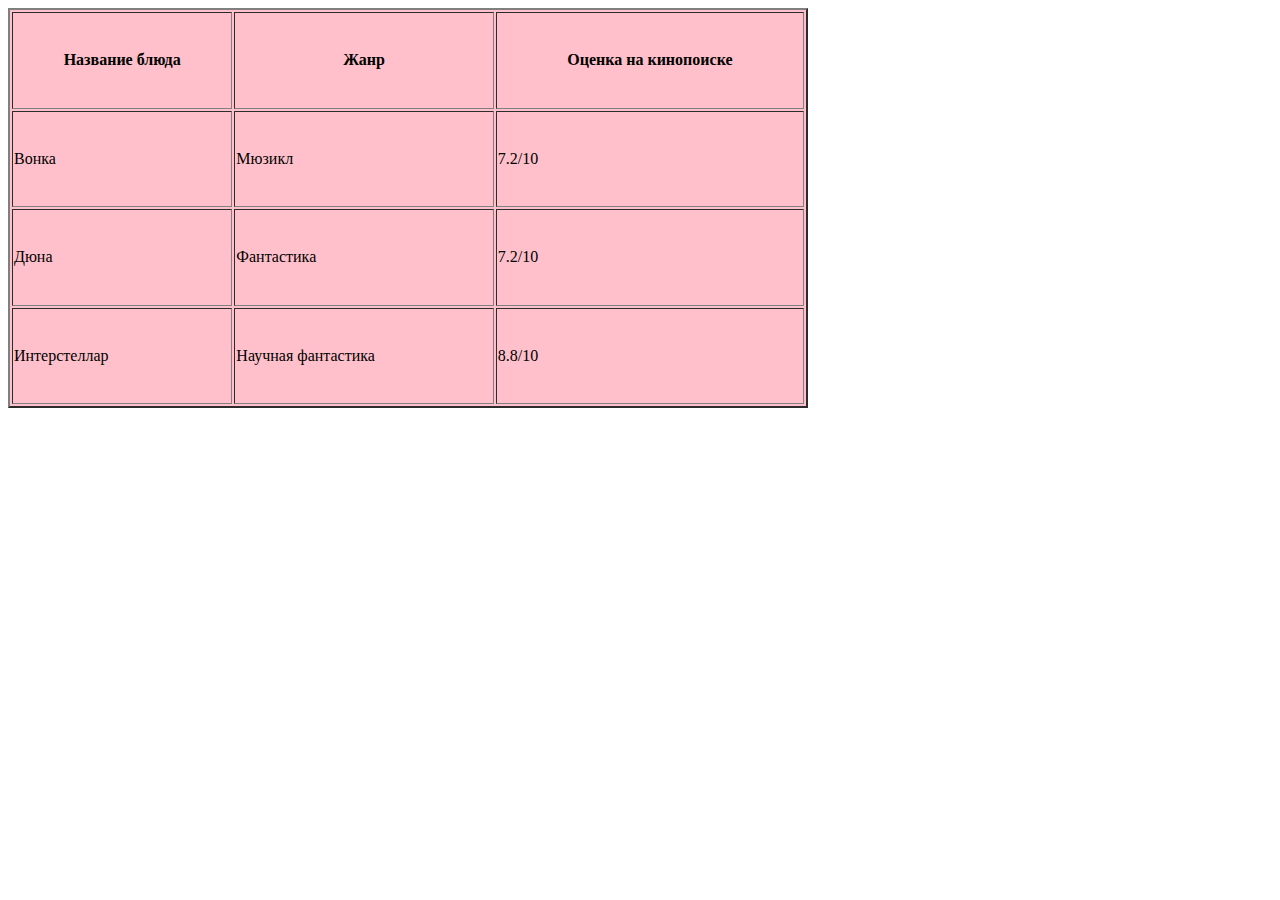
==== main.html @ 7c13e95e "add main.html" ====
<!DOCTYPE html>
<html lang="en">
<head>
    <meta charset="UTF-8">
    <title>Title</title>
</head>
<body>
<table bgcolor="pink" aligh="centre" border="2px" height="400px" width="800px">
	<tr>
		<th>Название блюда</th>
		<th>Жанр</th>
		<th>Оценка на кинопоиске</th>
	</tr>
	<tr>
		<td>Вонка</td>
		<td>Мюзикл</td>
		<td>7.2/10</td>
	</tr>
	<tr>
		<td>Дюна</td>
		<td>Фантастика</td>
		<td>7.2/10</td>
	</tr>
	<tr>
		<td>Интерстеллар</td>
		<td>Научная фантастика</td>
		<td>8.8/10</td>
	</tr>
</table>

</body>
</html>
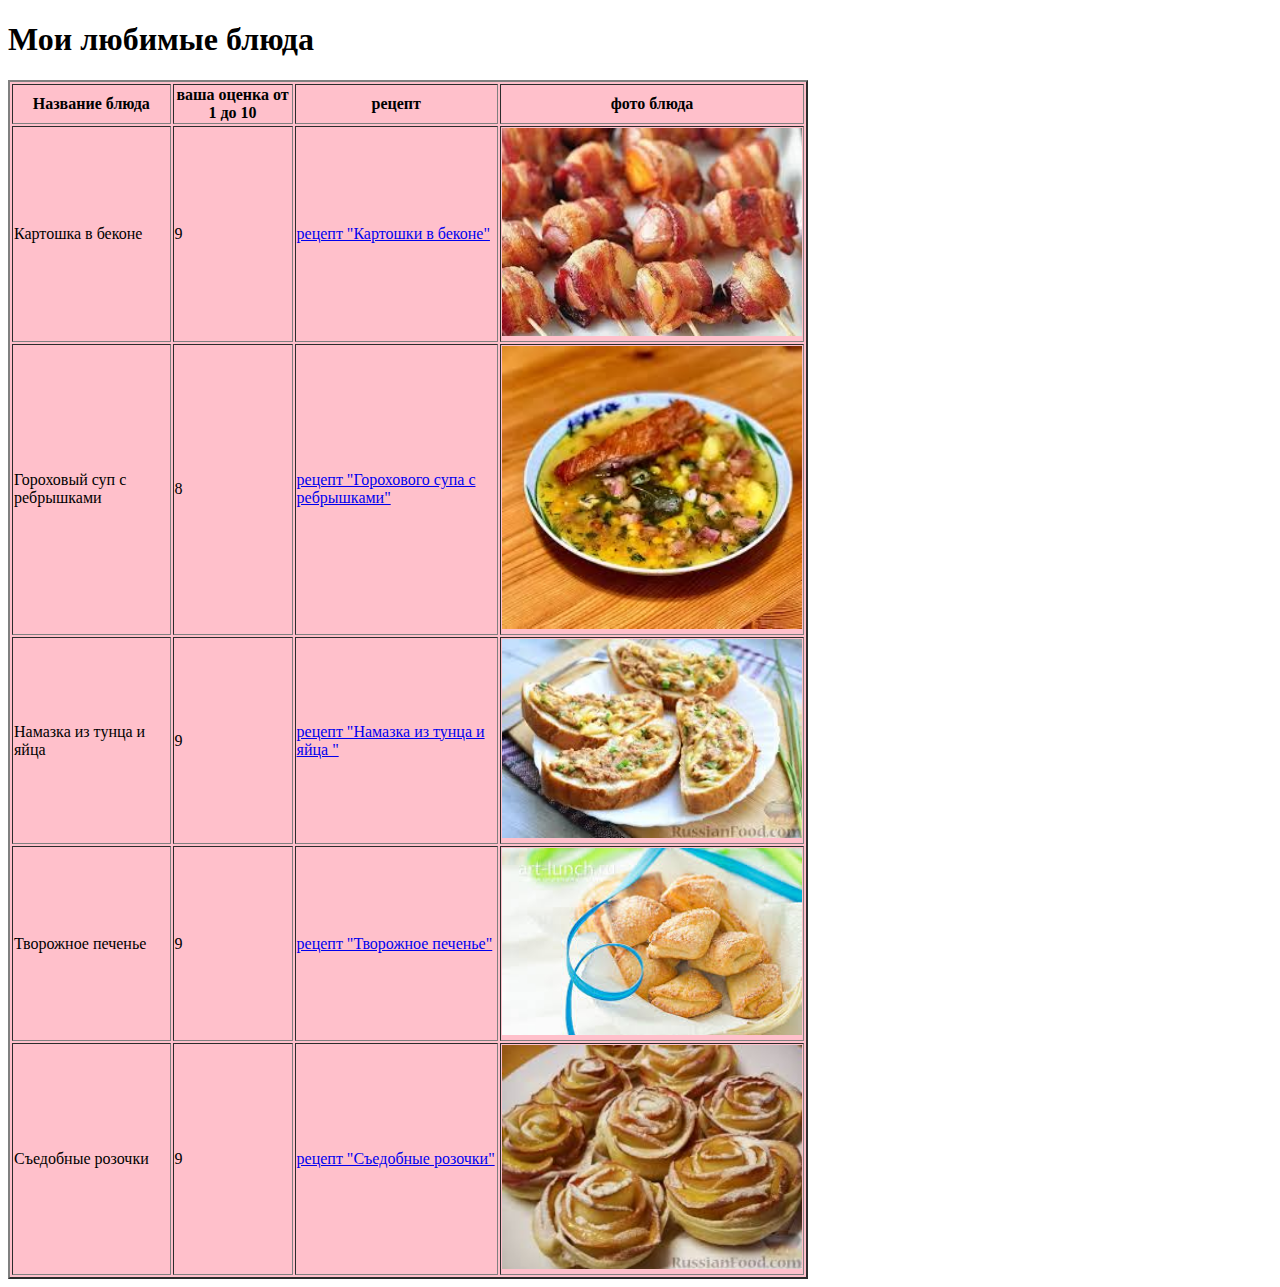
==== commit 352dff5f: "add new main.html" ====
--- a/main.html
+++ b/main.html
@@ -5,26 +5,63 @@
     <title>Title</title>
 </head>
 <body>
+<h1>Мои любимые блюда</h1>
 <table bgcolor="pink" aligh="centre" border="2px" height="400px" width="800px">
 	<tr>
 		<th>Название блюда</th>
-		<th>Жанр</th>
-		<th>Оценка на кинопоиске</th>
+		<th>ваша оценка от 1 до 10</th>
+		<th>рецепт</th>
+		<th>фото блюда</th>
 	</tr>
 	<tr>
-		<td>Вонка</td>
-		<td>Мюзикл</td>
-		<td>7.2/10</td>
+		<td>Картошка в беконе</td>
+		<td>9</td>
+		<td>
+			<a href="https://telegra.ph/Kartoshka-v-bekone-05-25" target="_blank">рецепт "Картошки в беконе"</a>
+		</td>
+		<td>
+			<img src="img/001.jpg" width=300px alt="Картошка в беконе" title="Это Картошка в беконе">
+		</td>
 	</tr>
 	<tr>
-		<td>Дюна</td>
-		<td>Фантастика</td>
-		<td>7.2/10</td>
+		<td>Гороховый суп с ребрышками</td>
+		<td>8</td>
+		<td>
+			<a href="https://telegra.ph/Gorohovyj-sup-s-rebryshkami-05-25" target="_blank">рецепт "Горохового супа с ребрышками"</a>
+		</td>
+		<td>
+			<img src="img/002.jpg" width=300px alt="КГороховый суп с ребрышками" title="Это Гороховый суп с ребрышками">
+		</td>
 	</tr>
 	<tr>
-		<td>Интерстеллар</td>
-		<td>Научная фантастика</td>
-		<td>8.8/10</td>
+		<td>Намазка из тунца и яйца </td>
+		<td>9</td>
+		<td>
+			<a href="https://telegra.ph/Namazka-iz-tunca-i-yajca-05-24" target="_blank">рецепт "Намазка из тунца и яйца "</a>
+		</td>
+		<td>
+			<img src="img/003.jpg" width=300px alt="Намазка из тунца и яйца " title="Это Намазка из тунца и яйца ">
+		</td>
+	</tr>
+	<tr>
+		<td>Творожное печенье</td>
+		<td>9</td>
+		<td>
+			<a href="https://telegra.ph/Tvorozhnoe-pechene-05-20" target="_blank">рецепт "Творожное печенье"</a>
+		</td>
+		<td>
+			<img src="img/004.jpg" width=300px alt="Творожное печенье" title="Это Творожное печенье">
+		</td>
+	</tr>
+	<tr>
+		<td>Съедобные розочки</td>
+		<td>9</td>
+		<td>
+			<a href="https://telegra.ph/Sedobnye-rozochki-12-26" target="_blank">рецепт "Съедобные розочки"</a>
+		</td>
+		<td>
+			<img src="img/005.jpg" width=300px alt="Съедобные розочки" title="Это Съедобные розочки">
+		</td>
 	</tr>
 </table>
 
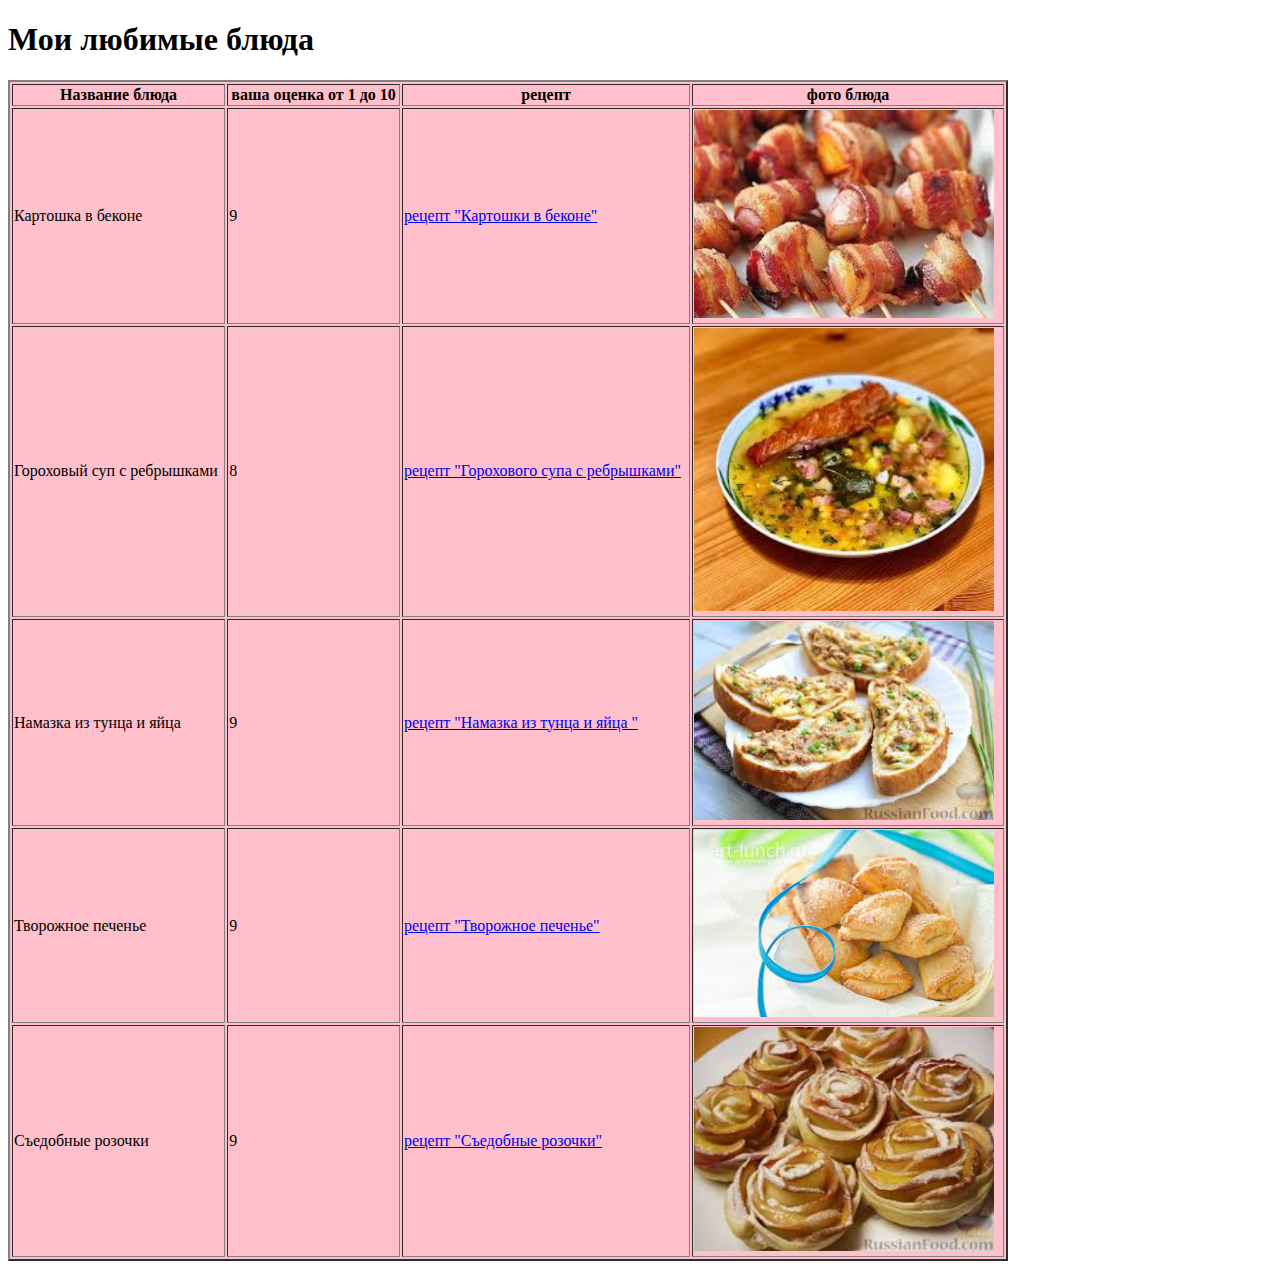
==== commit dc4318a9: "add index.html" ====
--- a/main.html
+++ b/main.html
@@ -6,7 +6,7 @@
 </head>
 <body>
 <h1>Мои любимые блюда</h1>
-<table bgcolor="pink" aligh="centre" border="2px" height="400px" width="800px">
+<table bgcolor="pink" aligh="centre" border="2px" height="400px" width="1000px">
 	<tr>
 		<th>Название блюда</th>
 		<th>ваша оценка от 1 до 10</th>
